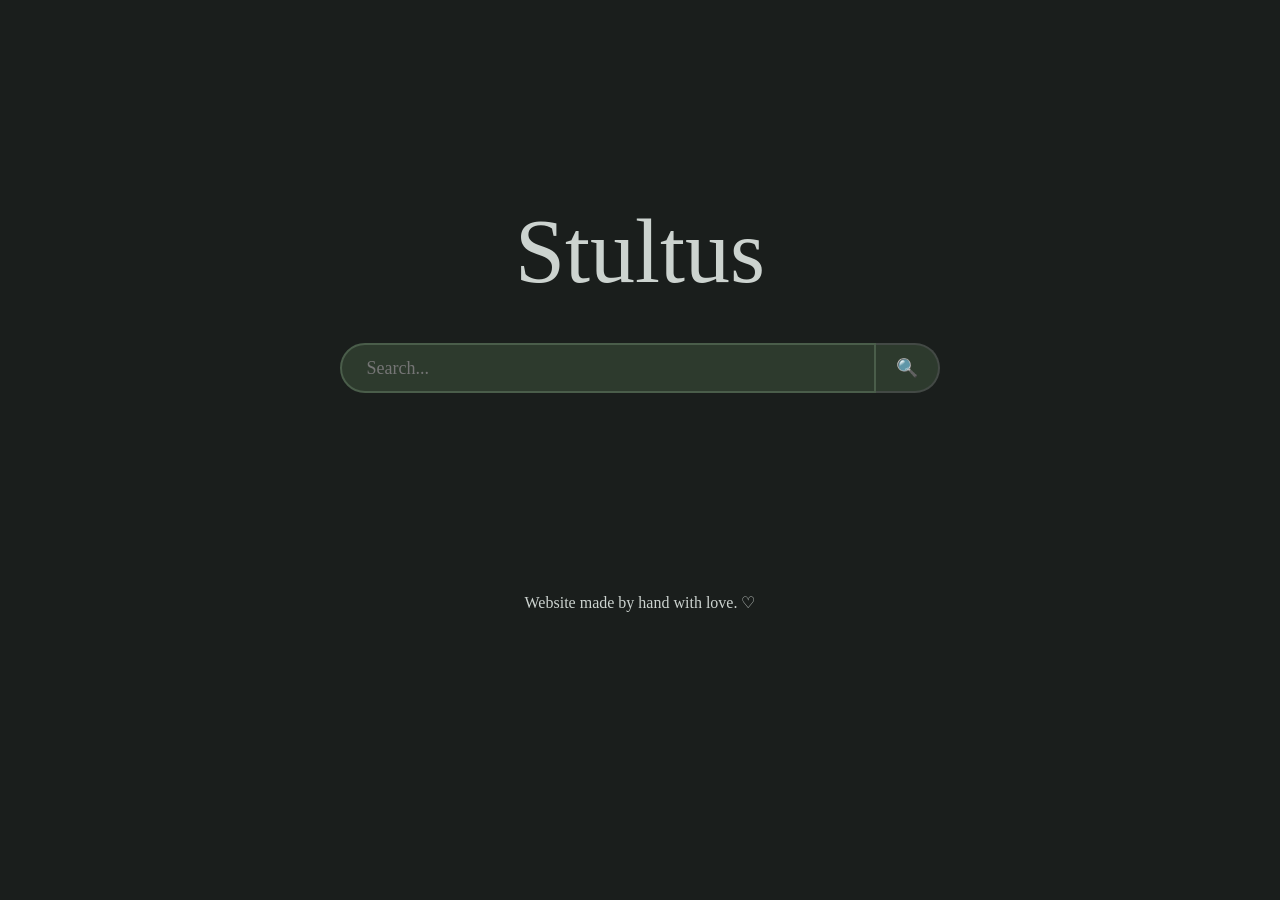
==== templates/index.html @ 4e491f84 "Fix search from main page" ====
<!DOCTYPE html>
<html>
    <head>
        <meta charset="utf-8">
        <meta http-equiv="X-UA-Compatible" content="IE=edge">
        <title>Search Engine</title>
        <meta name="description" content="">
        <meta name="viewport" content="width=device-width, initial-scale=1">
        <link rel="stylesheet" href="/static/css/index.css">
        <link rel="stylesheet" href="/static/css/search.css">
    </head>
    <body>

        <div id="search-header">
            <h1 id="main-title">Stultus</h1>
            <form action="/search" method="get">
                <input id="search-input" name="q" type="search" placeholder=" Search..." autofocus>
                <input id="submit-btn" type="submit" value="🔍">
            </form>
        </div>
        
    </body>
    <footer id="motto-footer">Website made by hand with love. ♡</footer>
</html>
---- static/css/index.css ----
:root {
  --bg: #1a1e1c;
  --fg: #333a35;
  --border: #434945;
  --text: #ccd3cf;
}

@keyframes fadeIn {
  to {
      opacity: 1;
  }
}

* {
  font-family: "Forum", serif;
  font-weight: 400;
}

body > h1 {
  font-size: 48px;
  margin-top: 10px;
  margin-bottom: 10px;
}

body > h3 {
  font-size: 24px;
  margin-top: 10px;
  margin-bottom: 10px;
}

body > p {
  font-size: 24px;
}

html {
  background-color: var(--bg);
  /* pad center items on phone screens */
  padding-left: 15px;
  padding-right: 15px; 
  min-height: 100vh;

}

body {
  text-align: center;
  max-width: 800px;
  margin: auto;
  padding: 0;
  color: var(--text);
  display: flex;
  flex-direction: column;
  justify-content: center;
  align-items: center;
}

button {
  font-size: 20px;
  background-color: var(--fg);
  color: var(--text);
  border: 3px #434349 solid;
  border-radius: 20px;
  width: 150px;
  height: 60px;
  transition: 100ms;
  transition-timing-function: ease-in-out;
  box-shadow: 0px 0px 10px #1a1a1e99;
}

button:hover {
  scale: 1.05;
  box-shadow: 0px 0px 12px #3d3d44b4;
}

#button-container {
  display: flex;
  flex-direction: row;
  gap: 10px;
  justify-content: center;
  margin-bottom: 25px;
}

#main-title {
    font-size: 90px;
    margin-top:0px; 
    margin-bottom: 20px;
}

#search-header {
    padding: 200px;
    width: 100%;
    display: flex;
    flex-direction: column;
    align-items: center;
    gap: 20px;
    opacity: 0;
    animation: fadeIn 2s forwards;
}

#search-header form {
    display: flex;
    align-items: center;
    width: 100%;
    max-width: 600px;
}


#search-input {
    flex: 1;
    height: 50px;
    background-color: #2d3a2d; /* green from palette */
    color: var(--text);
    border: 2px solid var(--border);
    border-radius: 25px 0 0 25px;
    padding: 0 20px;
    font-size: 18px;
    outline: none;
    transition: border-color 0.3s ease;
    min-width: 200px;
}

#search-input:focus {
    border-color: #4a5d4a; /* lighter green */
}

#submit-btn {
    height: 50px;
    background-color: #2d3a2d;
    color: var(--text);
    border: 2px solid var(--border);
    border-left: none;
    border-radius: 0 25px 25px 0;
    padding: 0 20px;
    font-size: 18px;
    cursor: pointer;
    transition: background-color 0.3s ease;
}

#submit-btn:hover {
    background-color: #4a5d4a;
}

@media (max-width: 700px) {
  #button-container {
    flex-direction: row;
    flex-wrap: wrap;
  }
  button {
    margin: auto;
  }
}
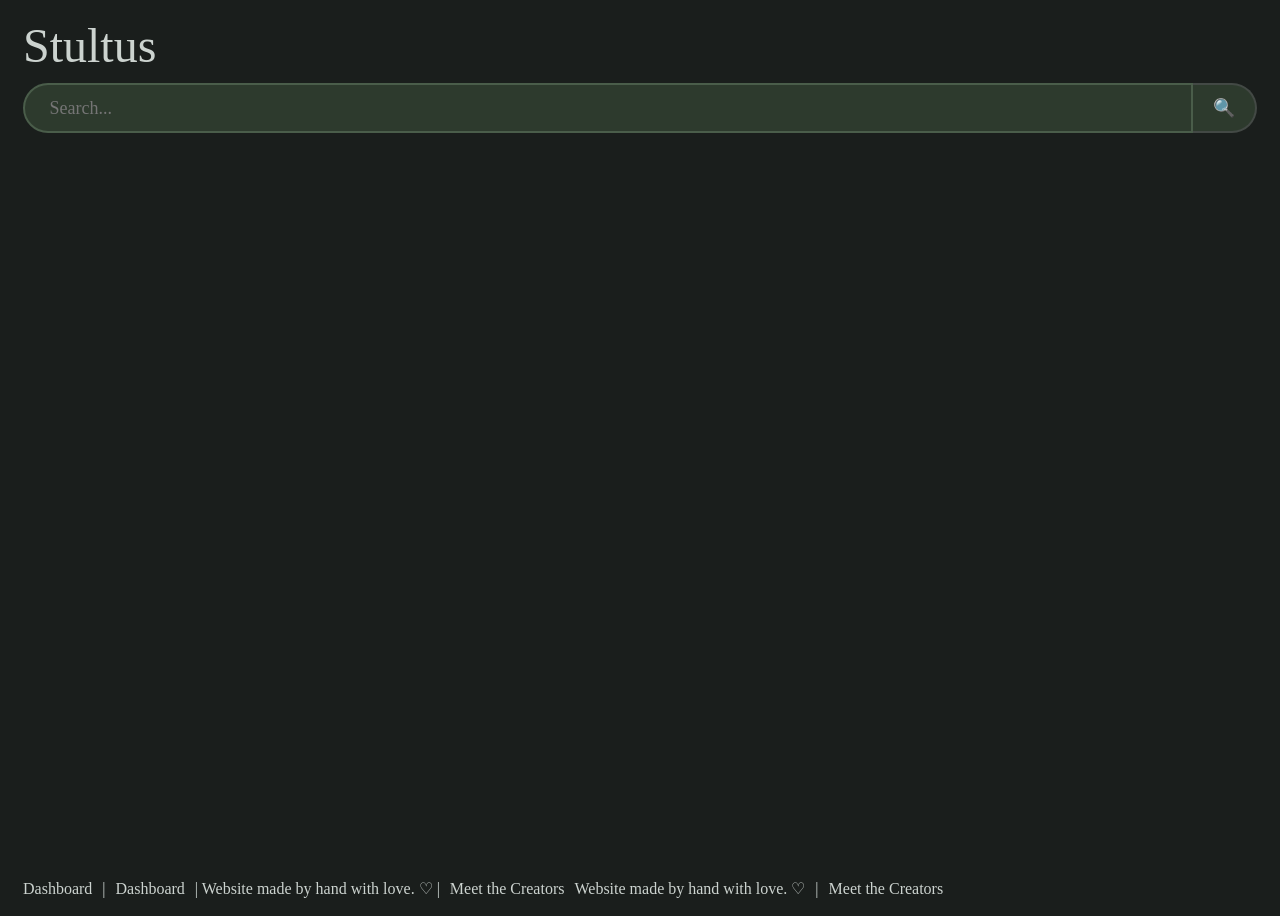
==== commit 12369ba1: "Footer Adjustments" ====
--- a/templates/index.html
+++ b/templates/index.html
@@ -19,6 +19,18 @@
             </form>
         </div>
         
+<footer id="website-footer">
+            <div>
+                <a class="externalUrl" href="/dashboard">Dashboard</a>
+            </div>
+            |             <a class="externalUrl" href="/dashboard">Dashboard</a> | Website made by hand with love. ♡ | <a class="externalUrl" href="/creators">Meet the Creators</a>
+            <div>
+                Website made by hand with love. ♡ 
+            </div> 
+            | 
+            <div>
+                <a class="externalUrl" href="/creators">Meet the Creators</a>
+            </div>
+        </footer>
     </body>
-    <footer id="motto-footer">Website made by hand with love. ♡</footer>
 </html>
--- a/static/css/index.css
+++ b/static/css/index.css
@@ -3,12 +3,9 @@
   --fg: #333a35;
   --border: #434945;
   --text: #ccd3cf;
-}
-
-@keyframes fadeIn {
-  to {
-      opacity: 1;
-  }
+  --link: #518f97;
+  --link-hover: #69b7c2;
+  --debug-text: #949895;
 }
 
 * {
@@ -16,41 +13,19 @@
   font-weight: 400;
 }
 
-body > h1 {
-  font-size: 48px;
-  margin-top: 10px;
-  margin-bottom: 10px;
-}
-
-body > h3 {
-  font-size: 24px;
-  margin-top: 10px;
-  margin-bottom: 10px;
-}
-
-body > p {
-  font-size: 24px;
-}
-
 html {
   background-color: var(--bg);
+  min-height: 100vh;
   /* pad center items on phone screens */
   padding-left: 15px;
   padding-right: 15px; 
-  min-height: 100vh;
-
 }
 
 body {
-  text-align: center;
-  max-width: 800px;
-  margin: auto;
-  padding: 0;
   color: var(--text);
+  min-height: 100vh;
   display: flex;
   flex-direction: column;
-  justify-content: center;
-  align-items: center;
 }
 
 button {
@@ -71,80 +46,134 @@
   box-shadow: 0px 0px 12px #3d3d44b4;
 }
 
-#button-container {
-  display: flex;
-  flex-direction: row;
-  gap: 10px;
-  justify-content: center;
-  margin-bottom: 25px;
+h1 {
+  font-size: 48px;
+  margin-top: 10px;
+  margin-bottom: 10px;
 }
 
-#main-title {
-    font-size: 90px;
-    margin-top:0px; 
-    margin-bottom: 20px;
+p {
+  font-size: 24px;
+}
+
+a {
+  color: var(--link);
+}
+a:hover {
+  color: var(--link-hover);
+}
+
+#website-footer {
+  margin-top: auto;
+  display: flex;
+  grid-template-columns: 1fr auto 1fr;
+  align-items: center;
+  gap: 10px;
+  padding: 10px 0;
+}
+
+#footerParagraph {
+  margin: 0;
+  text-align: center;
+  white-space: nowrap;
+}
+
+.externalUrl {
+  color: inherit;
+  text-decoration: none;
+  /* padding: 6px 14px; */
+  /* border: 1px solid currentColor; */
+  /* border-radius: 6px; */
+  /* font-size: 0.9rem; */
+  transition: background-color 0.2s ease, color 0.2s ease;
+}
+
+footer .externalUrl:first-child {
+  justify-self: start;
+}
+
+footer .externalUrl:last-child {
+  justify-self: end;
+}
+
+.externalUrl:hover {
+  background-color: currentColor;
+}
+
+.externalUrl:hover {
+  background-color: aqua;
+  opacity: 50%;
+  color:#003366;
+}
+
+
+@media (max-width: 700px) {
+  footer {
+    grid-template-columns: 1fr;
+    justify-items: center;
+    gap: 8px;
+  }
+
+  #footerParagraph {
+    order: -1;
+    white-space: normal;
+    text-align: center;
+  }
+
+  footer .externalUrl:first-child,
+  footer .externalUrl:last-child {
+    justify-self: center;
+  }
 }
 
 #search-header {
-    padding: 200px;
-    width: 100%;
-    display: flex;
-    flex-direction: column;
-    align-items: center;
-    gap: 20px;
-    opacity: 0;
-    animation: fadeIn 2s forwards;
+  padding: auto;
+  width: 100%;
 }
 
 #search-header form {
-    display: flex;
-    align-items: center;
-    width: 100%;
-    max-width: 600px;
+  display: flex;
+  width: 100%;
+}
+
+#search-input {
+  flex: 1;
+  height: 50px;
+  background-color: #2d3a2d;
+  color: var(--text);
+  border: 2px solid var(--border);
+  border-radius: 25px 0 0 25px;
+  padding: 0 20px;
+  font-size: 18px;
+  outline: none;
+  transition: border-color 0.3s ease;
+  min-width: 200px;
+}
+
+#search-input:focus {
+  border-color: #4a5d4a;
+}
+
+#submit-btn {
+  height: 50px;
+  background-color: #2d3a2d;
+  color: var(--text);
+  border: 2px solid var(--border);
+  border-left: none;
+  border-radius: 0 25px 25px 0;
+  padding: 0 20px;
+  font-size: 18px;
+  cursor: pointer;
+  transition: background-color 0.3s ease;
+}
+
+#submit-btn:hover {
+  background-color: #4a5d4a;
 }
 
 
-#search-input {
-    flex: 1;
-    height: 50px;
-    background-color: #2d3a2d; /* green from palette */
-    color: var(--text);
-    border: 2px solid var(--border);
-    border-radius: 25px 0 0 25px;
-    padding: 0 20px;
-    font-size: 18px;
-    outline: none;
-    transition: border-color 0.3s ease;
-    min-width: 200px;
+@keyframes fadeIn {
+  to {
+    opacity: 1;
+  }
 }
-
-#search-input:focus {
-    border-color: #4a5d4a; /* lighter green */
-}
-
-#submit-btn {
-    height: 50px;
-    background-color: #2d3a2d;
-    color: var(--text);
-    border: 2px solid var(--border);
-    border-left: none;
-    border-radius: 0 25px 25px 0;
-    padding: 0 20px;
-    font-size: 18px;
-    cursor: pointer;
-    transition: background-color 0.3s ease;
-}
-
-#submit-btn:hover {
-    background-color: #4a5d4a;
-}
-
-@media (max-width: 700px) {
-  #button-container {
-    flex-direction: row;
-    flex-wrap: wrap;
-  }
-  button {
-    margin: auto;
-  }
-}
